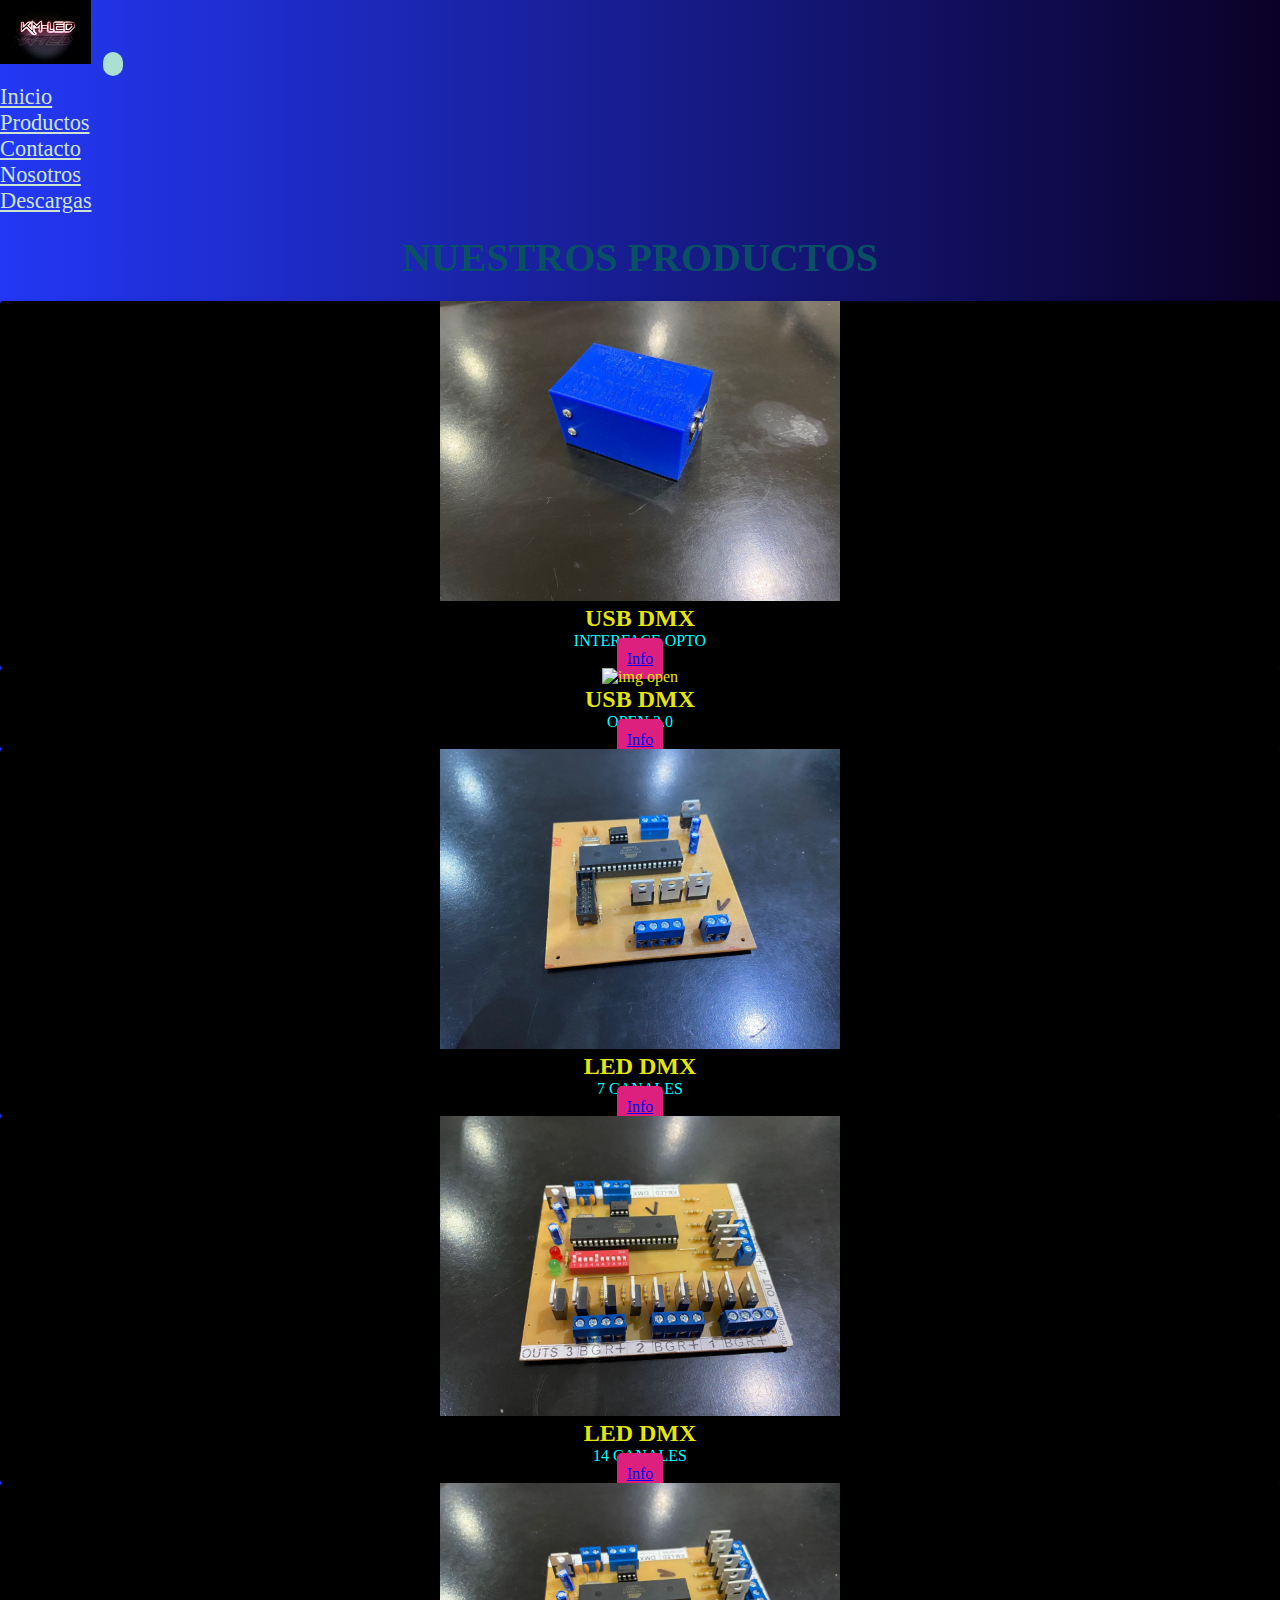
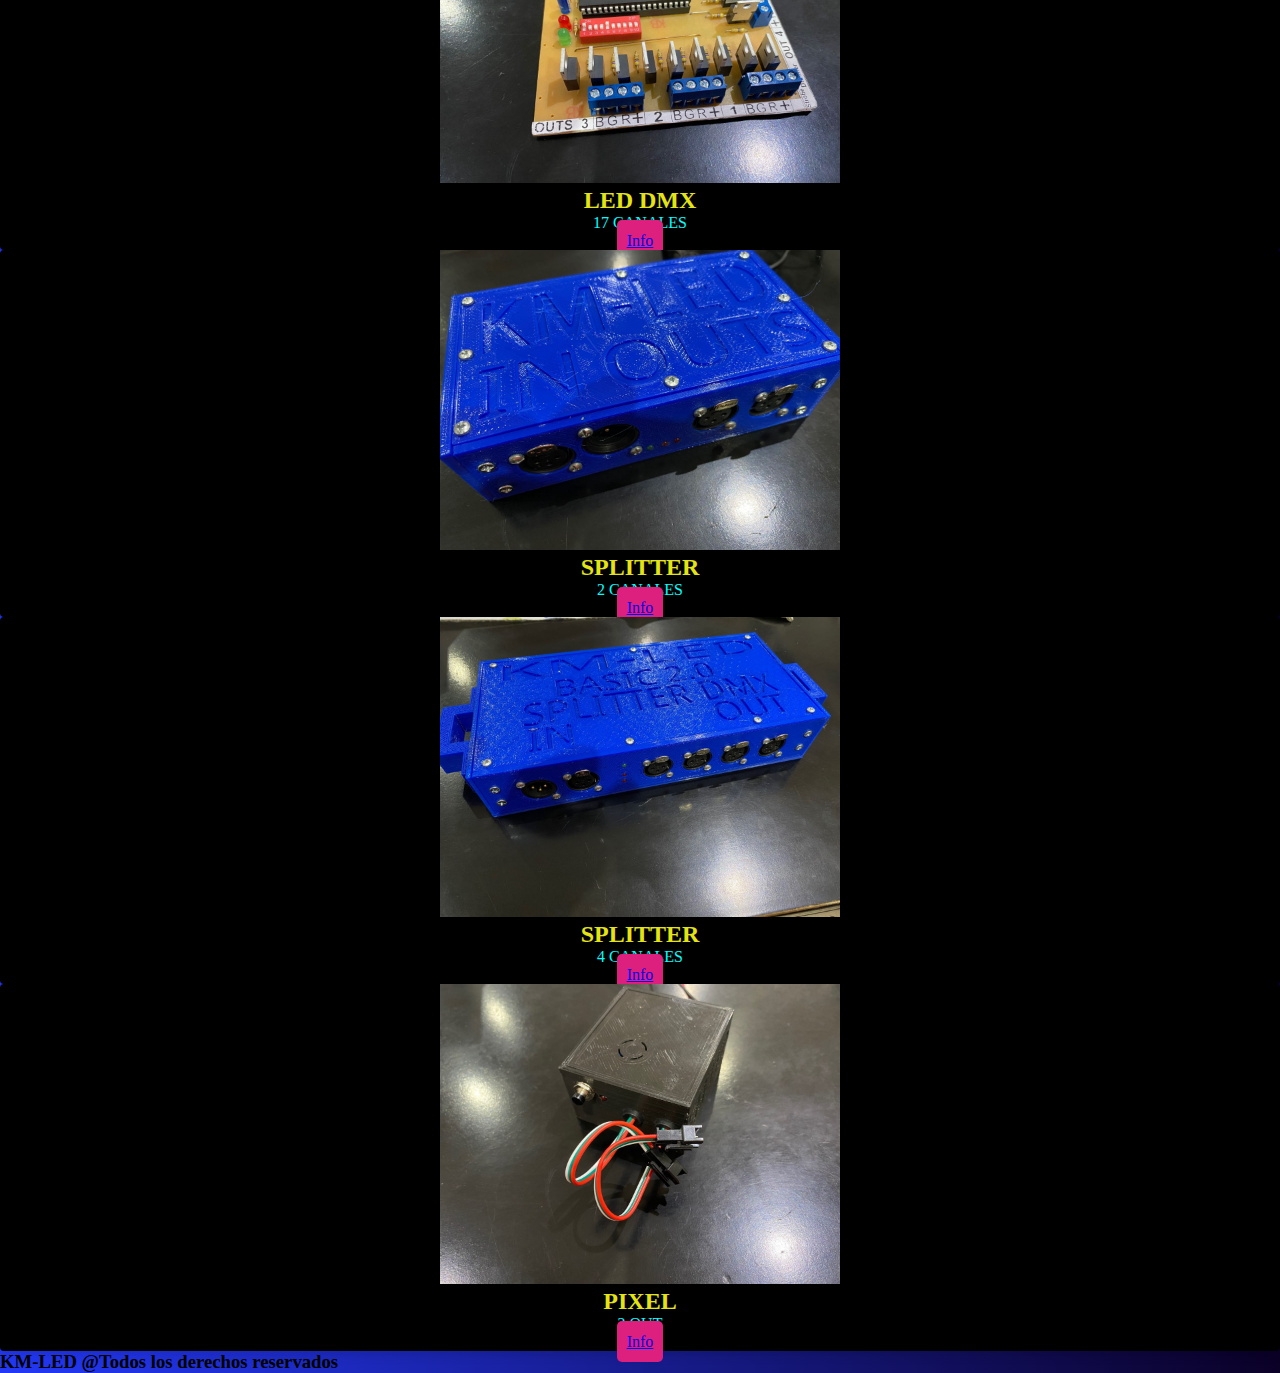
==== pages/productos.html @ cff91592 "Entrega_Final_01" ====
<!DOCTYPE html>
<html lang="en">
<head>
    <meta charset="UTF-8">
    <meta http-equiv="X-UA-Compatible" content="IE=edge">
    <meta name="description" content="aca podes ver nuestros productos">
    <meta name="keywords" content="dmx,led,pixel,usb,,512,7,17,splitter,rgb,opto,interface,controlador,open">
    <meta name="viewport" content="width=device-width, initial-scale=1.0">
    <!-- CSS only -->
    <link href="https://cdn.jsdelivr.net/npm/bootstrap@5.2.0-beta1/dist/css/bootstrap.min.css" rel="stylesheet"
        integrity="sha384-0evHe/X+R7YkIZDRvuzKMRqM+OrBnVFBL6DOitfPri4tjfHxaWutUpFmBp4vmVor" crossorigin="anonymous">
    <link rel="stylesheet" href="../assets/css/style.css">
    <title>Productos</title>
</head>

<body class="colorfondo">
    
    <nav class="navbar navbar-expand-lg navbar-light">
        <div class="container-fluid">
            <a class="navbar-brand" href="../index.html"><img class="w-75" src="../assets/img/km Led final chico.jpg"
                    alt="logo"></a>
            <button class="navbar-toggler" type="button" data-bs-toggle="collapse" data-bs-target="#navbarNav"
                aria-controls="navbarNav" aria-expanded="false" aria-label="Toggle navigation">
                <span class="navbar-toggler-icon bg-info "></span>
            </button>
            <div class="collapse navbar-collapse" id="navbarNav">
                <ul class="navbar-nav ms-auto mb-2 lg-0">
                    <li class="nav-item">
                        <a class="nav-link" aria-current="page" href="../index.html">Inicio</a>
                    </li>
                    <li class="nav-item">
                        <a class="nav-link active" href="./productos.html">Productos</a>
                    </li>
                    <li class="nav-item">
                        <a class="nav-link" href="./contactos.html">Contacto</a>
                    </li>
                    <li class="nav-item">
                        <a class="nav-link" href="./quienes_Somos.html">Nosotros</a>
                    </li>
                    <li class="nav-item">
                        <a class="nav-link" href="./descargas.html">Descargas</a>
                    </li>

                </ul>
            </div>
        </div>
    </nav>
    
    

    <main class="container text-center">
        <h1 class="text-info mb- pt-2 fs-1 ">NUESTROS PRODUCTOS</h1>
        <div></div>
        <div class="container-fluid">
            <div class="row">
                
                <div class="col-md-6 col-lg-3 ">
                    <div class="card m-3">
                        <img src="../assets/img/Productos/opto.jpg" class="card-img-top" alt="img opto">
                        <div class="card-body">
                            <h2 class="card-title text-center fs-3">USB DMX</h2>
                            <p class="card-text text-center">INTERFACE OPTO</p>
                            <div class="text-center"><a href="#" class="btn btn-primary">Info</a></div>
                        </div>
                    </div>
                </div>

                <div class="col-md-6 col-lg-3">
                    <div class="card  m-3">
                        <img src="../assets/img/Productos/open.jpg" class="card-img-top" alt="img open">
                        <div class="card-body">
                            <h2 class="card-title text-center fs-3">USB DMX</h2>
                            <p class="card-text text-center">OPEN 2.0</p>
                            <div class="text-center"><a href="#" class="btn btn-primary text-center">Info</a></div>
                        </div>
                    </div>
                </div>

                <div class="col-md-6 col-lg-3">
                    <div class="card m-3">
                        <img src="../assets/img/Productos/7ch.jpg" class="card-img-top" alt="img 7ch">
                        <div class="card-body">
                            <h2 class="card-title text-center fs-3">LED DMX</h2>
                            <p class="card-text text-center">7 CANALES</p>
                            <a href="#" class="btn btn-primary">Info</a>
                        </div>
                    </div>
                </div>

                <div class="col-md-6 col-lg-3">
                    <div class="card m-3">
                        <img src="../assets/img/Productos/14ch.jpg" class="card-img-top" alt="img 14ch">
                        <div class="card-body">
                            <h2 class="card-title text-center fs-3">LED DMX</h2>
                            <p class="card-text text-center">14 CANALES</p>
                            <a href="#" class="btn btn-primary">Info</a>
                        </div>
                    </div>
                </div>

                <div class="col-md-6 col-lg-3">
                    <div class="card  m-3">
                        <img src="../assets/img/Productos/17ch.jpg" class="card-img-top" alt="img 17ch">
                        <div class="card-body">
                            <h2 class="card-title text-center fs-3">LED DMX</h2>
                            <p class="card-text text-center">17 CANALES</p>
                            <a href="#" class="btn btn-primary">Info</a>
                        </div>
                    </div>
                </div>

                <div class="col-md-6 col-lg-3">
                    <div class="card  m-3">
                        <img src="../assets/img/Productos/sp2out.jpg" class="card-img-top" alt="img sp2">
                        <div class="card-body">
                            <h2 class="card-title text-center fs-3">SPLITTER</h2>
                            <p class="card-text text-center">2 CANALES</p>
                            <a href="#" class="btn btn-primary">Info</a>
                        </div>
                    </div>
                </div>

                <div class="col-md-6 col-lg-3 ">
                    <div class="card m-3">
                        <img src="../assets/img/Productos/Sp4out.jpg" class="card-img-top" alt="img sp4">
                        <div class="card-body">
                            <h2 class="card-title text-center fs-3">SPLITTER</h2>
                            <p class="card-text text-center">4 CANALES</p>
                            <a href="#" class="btn btn-primary">Info</a>
                        </div>
                    </div>
                </div>

                <div class="col-md-6 col-lg-3 ">
                    <div class="card m-3">
                        <img src="../assets/img/Productos/Pixel.jpg" class="card-img-top" alt="img wled">
                        <div class="card-body">
                            <h2 class="card-title text-center">PIXEL</h2>
                            <p class="card-text text-centerfs-3"> 2 OUT</p>
                            <a href="#" class="btn btn-primary">Info</a>
                        </div>
                    </div>
                </div>
            </div>
        </div>
    </main>

    
    <footer class="container-fluid bg-dark d-flex justify-content-center">
        <h3 class="text-light m-3   fs-6">KM-LED @Todos los derechos reservados</h3>
    </footer>

<!-- JavaScript Bundle with Popper -->
<script src="https://cdn.jsdelivr.net/npm/bootstrap@5.2.0-beta1/dist/js/bootstrap.bundle.min.js"
    integrity="sha384-pprn3073KE6tl6bjs2QrFaJGz5/SUsLqktiwsUTF55Jfv3qYSDhgCecCxMW52nD2"
    crossorigin="anonymous"></script>

</body>

</html>
---- assets/css/style.css ----
* {
  margin: 0;
  padding: 0;
  box-sizing: border-box; }

.navbar .navbar-nav .nav-link {
  color: #cee4d3;
  font-size: 1.4em; }

.navbar .navbar-nav .nav-link:hover {
  color: #e70e65; }

.navbar-light {
  background: linear-gradient(to right, #2338f5, #0b0127); }

main h1 {
  font-family: Roboto;
  font-size: 40px;
  font-weight: bold;
  font-color: aqua;
  text-align: center;
  color: #095066;
  margin: 20px; }

.card {
  background-color: black;
  color: #e4e412;
  text-align: center; }
  .card h5 {
    font-size: 22px;
    margin: 10px; }

.card-img-top {
  height: 300px; }

.card-body p {
  color: aqua; }

.card {
  border-radius: 4px;
  box-shadow: 0 6px 10px rgba(0, 0, 0, 0.08), 0 0 6px rgba(0, 0, 0, 0.05);
  transition: 0.3s transform cubic-bezier(0.155, 1.105, 0.295, 1.12), 0.3s box-shadow, 0.3s -webkit-transform cubic-bezier(0.155, 1.105, 0.295, 1.12);
  cursor: pointer; }

.card:hover {
  transform: scale(1.05);
  box-shadow: 0 10px 20px rgba(0, 0, 0, 0.12), 0 4px 8px rgba(0, 0, 0, 0.06); }

.maindescargas h1 {
  font-family: Roboto;
  font-size: 40px;
  font-weight: bold;
  font-color: aqua; }

.maindescargas h2 {
  font-size: 30px;
  color: #17f1f1;
  text-align: center;
  padding-top: 40px; }

.maindescargas h3 {
  font-size: 25px;
  color: #17f1f1;
  text-align: center; }

button, .btn-primary {
  border: 0;
  border-radius: 15px;
  padding: 12px 10px;
  background-color: #aadfd1;
  margin: 8px; }
  button:hover, .btn-primary:hover {
    background-color: #25bdd8; }

.btn-primary {
  border-radius: 5px;
  background-color: #dd1f7e; }

.fa {
  padding: 10px;
  font-size: 30px;
  width: 50px;
  text-align: center;
  text-decoration: none; }

.fa-facebook {
  color: white; }

.fa-instagram {
  color: white; }

.fa-whatsapp {
  color: white; }

.redescontacto {
  padding-right: 21px; }

html,
body {
  max-width: 100% !important;
  overflow-x: hidden !important; }

.footercolor footer {
  background-color: #e4eee8; }

.colorfondo {
  background: linear-gradient(to right, #2338f5, #0b0127); }

.textcontac {
  font-family: 'Lucida Sans', 'Lucida Sans Regular', 'Lucida Grande', 'Lucida Sans Unicode', Geneva, Verdana, sans-serif; }
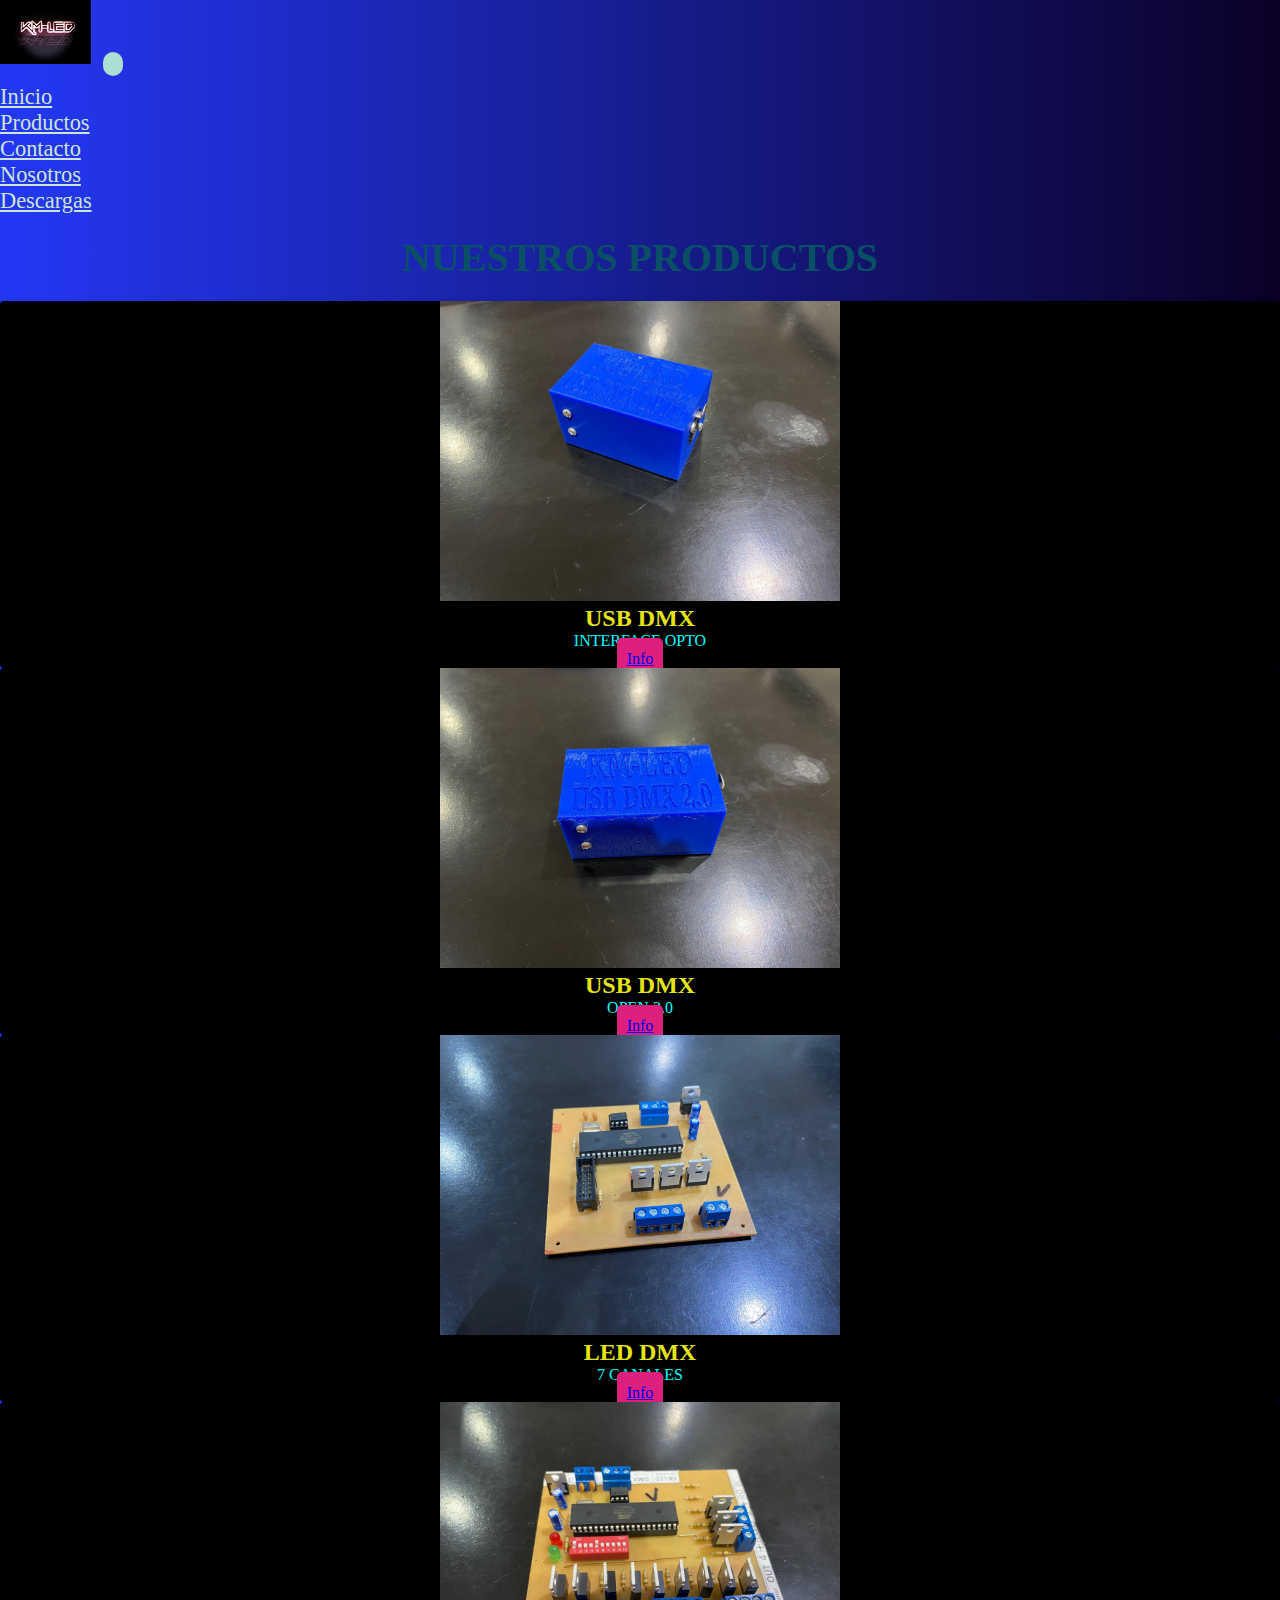
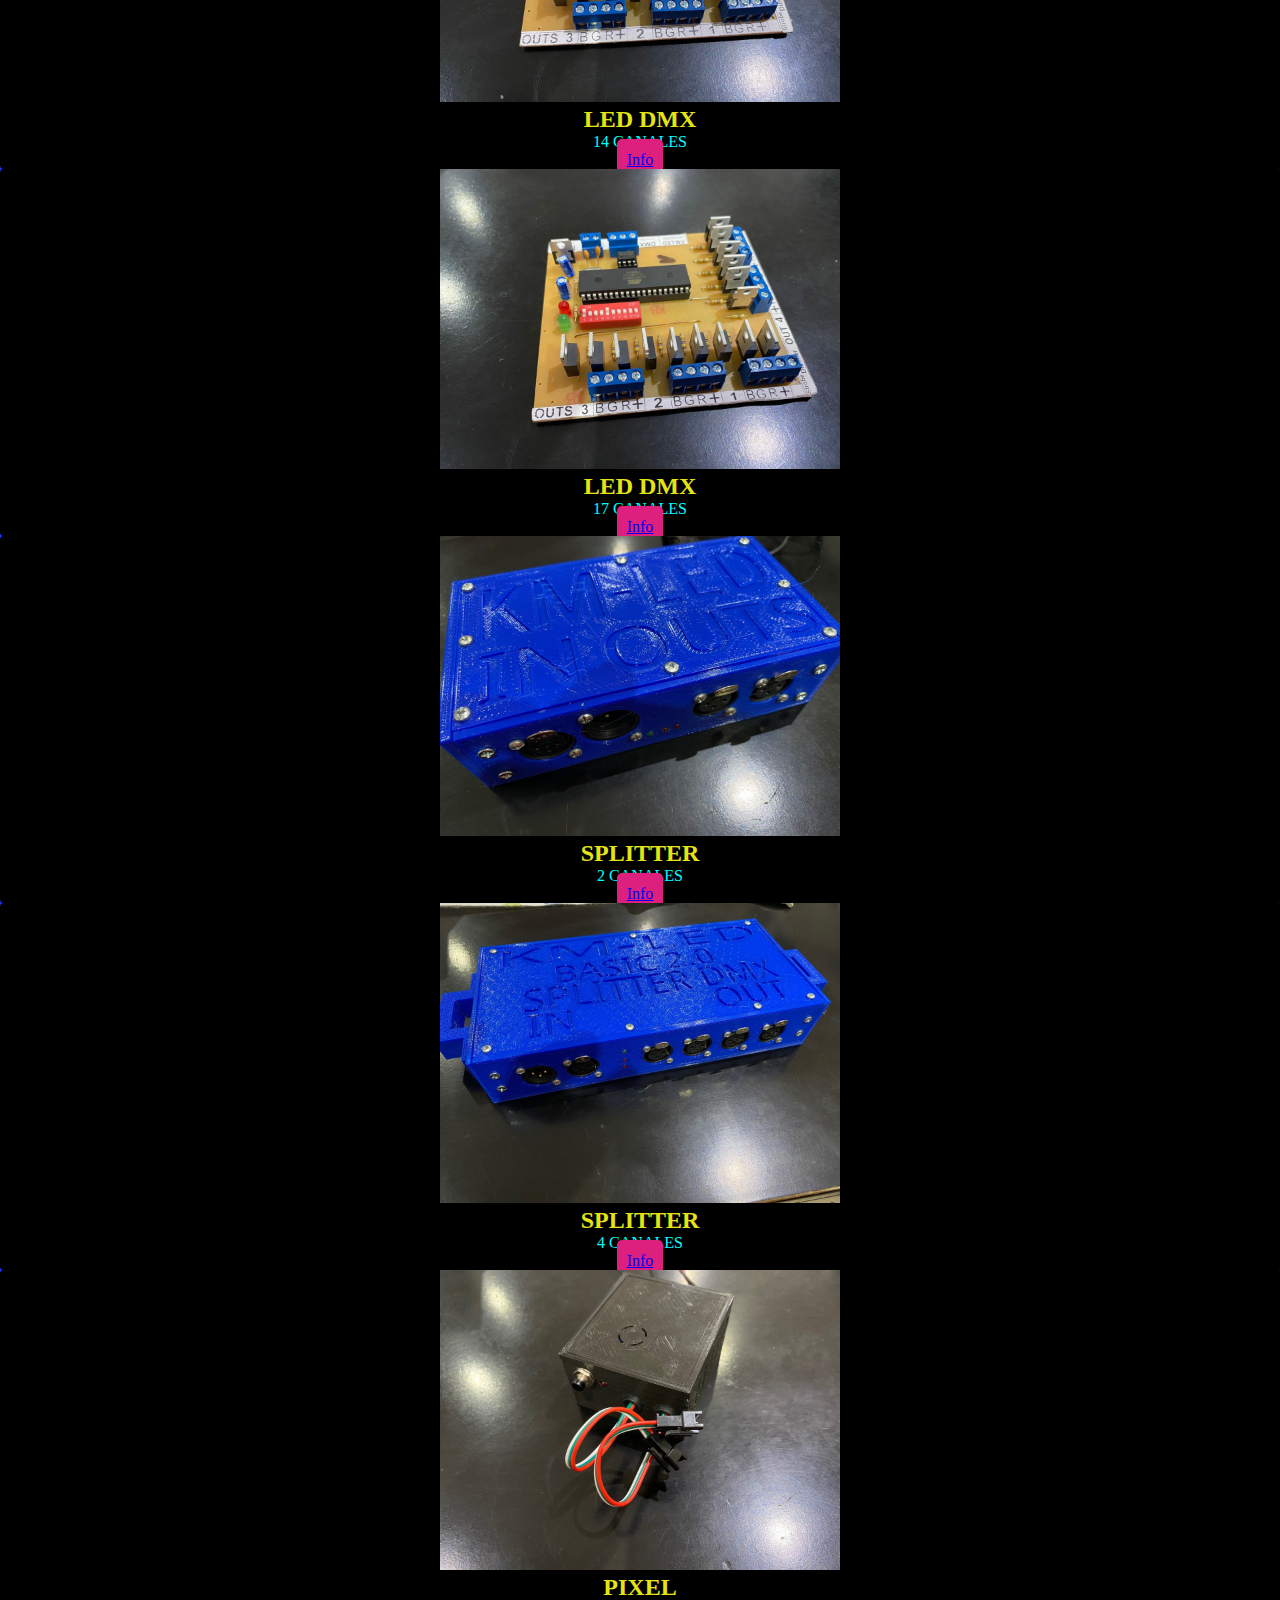
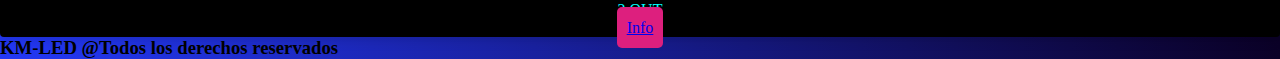
==== commit e7bcfc74: "entrega_final_02" ====
--- a/pages/productos.html
+++ b/pages/productos.html
@@ -67,7 +67,7 @@
 
                 <div class="col-md-6 col-lg-3">
                     <div class="card  m-3">
-                        <img src="../assets/img/Productos/open.jpg" class="card-img-top" alt="img open">
+                        <img src="../assets/img/Productos/open.JPG" class="card-img-top" alt="img open">
                         <div class="card-body">
                             <h2 class="card-title text-center fs-3">USB DMX</h2>
                             <p class="card-text text-center">OPEN 2.0</p>
